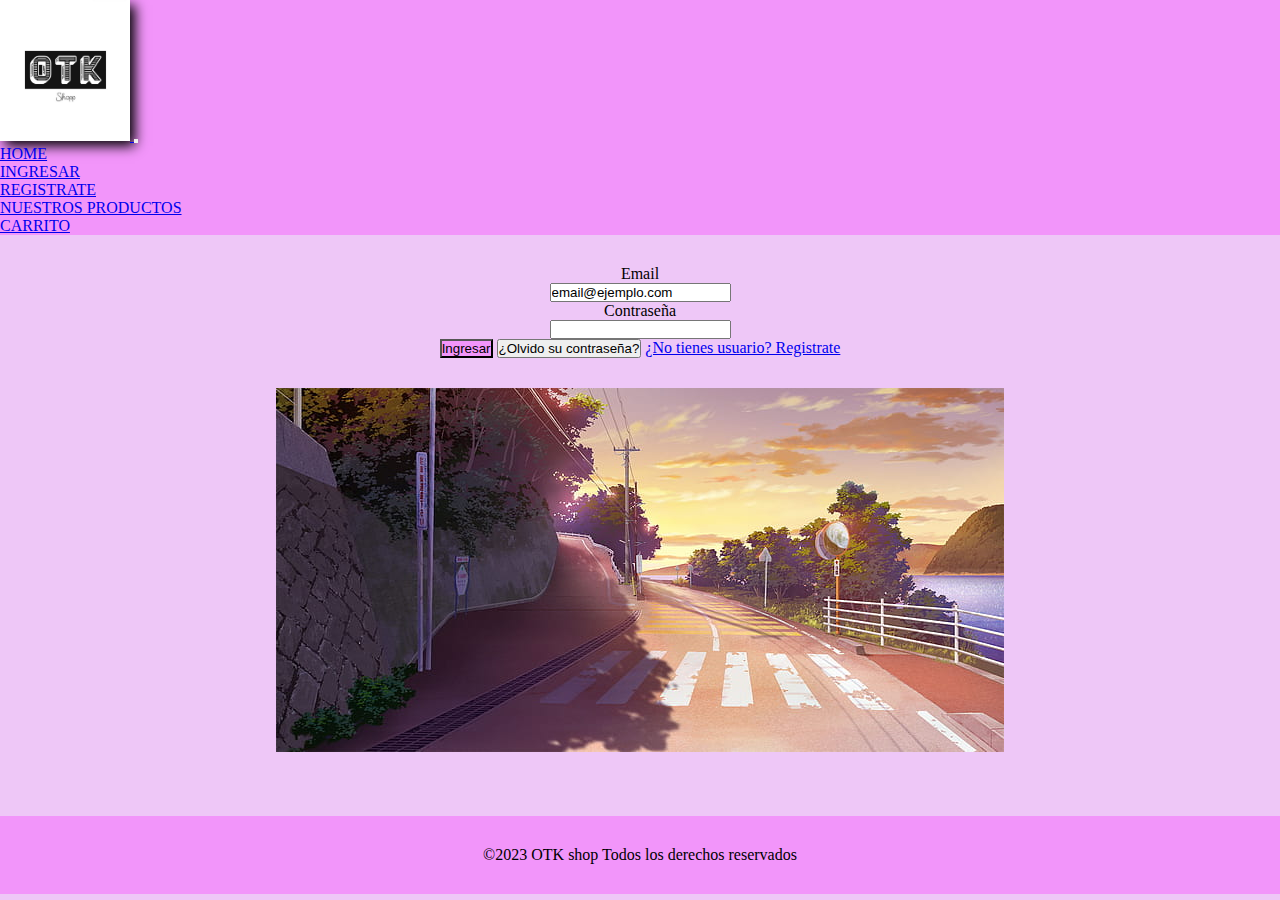
==== views/login.html @ ab4f52c2 "subo mi primer proyecto de CH" ====
<!DOCTYPE html>
<html lang="es">
<head>
    <meta charset="UTF-8">
    <meta name="viewport" content="width=device-width, initial-scale=1.0">
                                  <!-- BOOSTRAPT -->
     <link href="https://cdn.jsdelivr.net/npm/bootstrap@5.3.2/dist/css/bootstrap.min.css" rel="stylesheet"
     integrity="sha384-T3c6CoIi6uLrA9TneNEoa7RxnatzjcDSCmG1MXxSR1GAsXEV/Dwwykc2MPK8M2HN" crossorigin="anonymous">

     
      
    <link rel="stylesheet" href="../css/estilo.css">
    <title>Ingresar</title>
</head>
<body>
    <header>
        <!-- NAVBAR CON BOOTSTRAP -->
        <nav class="navbar navbar-expand-lg  navegacion">
            <div class="container-fluid">
                <a class="navbar-brand" href="#">
                    <img class="logoOtk" src="../img/logootk.jpg" alt="logo otk">
                </a>
                <button class="navbar-toggler" type="button" data-bs-toggle="collapse" data-bs-target="#navbarNav"
                    aria-controls="navbarNav" aria-expanded="false" aria-label="Toggle navigation">
                    <span class="navbar-toggler-icon"></span>
                </button>
                <div class="collapse navbar-collapse" id="navbarNav">
                    <ul class="navbar-nav ms-auto menuOtk">
                        <li class="nav-item">
                            <a class="nav-link active" aria-current="page" href="../index.html">Home</a>
                        </li>
                        <li class="nav-item">
                            <a class="nav-link" href="login.html"> Ingresar</a>
                        </li>
                        <li class="nav-item">
                            <a class="nav-link" href="register.html"> Registrate </a>
                        </li>
                        <li class="nav-item">
                            <a class="nav-link" href="productos.html"> Nuestros productos</a>
                        </li>
                        <li class="nav-item">
                            <a class="nav-link" href="carrito.html"> Carrito </a>
                        </li>
                    </ul>
                </div>
            </div>
        </nav>


    </header>

    <main>
        <div class="mb-3 row">
            <label for="staticEmail" class="col-sm-2 col-form-label"> Email </label>
            <div class="col-sm-10">
              <input type="text" readonly class="form-control" id="staticEmail" value="email@ejemplo.com">
            </div>
          </div>
          <div class="mb-3 row">
            <label for="inputPassword" class="col-sm-2 col-form-label"> Contraseña </label>
            <div class="col-sm-10">
              <input type="password" class="form-control" id="inputPassword">
            </div>
          </div>
          <button type="button" class="btn btnButton"> Ingresar </button>
                <button type="button" class="btn btn-link"> ¿Olvido su contraseña? </button>
                <a class="btn btn-link" href="../views/register.html" role="button"> ¿No tienes usuario? Registrate </a>

                <img src="../img/fondoanime.jpg" class="img-fluid" alt=" Fondo anime">


    </main>

    
    <footer>
        <p>&copy;2023 OTK shop  
            Todos los derechos reservados</p>
       </footer>

       <script src="https://cdn.jsdelivr.net/npm/bootstrap@5.3.2/dist/js/bootstrap.bundle.min.js"
        integrity="sha384-C6RzsynM9kWDrMNeT87bh95OGNyZPhcTNXj1NW7RuBCsyN/o0jlpcV8Qyq46cDfL"
        crossorigin="anonymous"></script>
</body>
</html>
---- css/estilo.css ----
*{
    padding: 0%;
    margin: 0%;
}

body {
    background-color: rgb(238, 199, 247);
}



main{
    text-align: center;
    padding: 20px;
    margin: 10px 30px;
    border: 5px;

}

.p {
    text-align: center;
    padding: 10px;
    margin: 5px 10px;
    
}
h2{
    text-align: center;
}

/* FOOTER */
footer {
    background-color:  rgb(242, 149, 250);
    display: flex;
    justify-content: center;
    
    

}

 p  {
    display: flex;
    text-decoration: solid;
    justify-content: center;
    margin: 20px;
    padding: 10px;

    
 }

.imagen {
    width: 100%;
  height: auto;
  box-shadow: 5px 8px 12px black;

}



 
/* iframe*/
iframe {
    display: block;
    margin: 20px;
    padding: 10px;
    width: 450px;
}

 
/* NAVEGACION */

.logoOtk {
    width: 130px;
    box-shadow: 5px 5px 12px black;
}

.navegacion{
    background-color: rgb(242, 149, 250);
    border-top: rgb(129, 32, 151);
}

.menuOtk a {
    text-transform: uppercase;


}

.menuOtk a:hover {
    background-color: violet ;
}
 
/* INDEX */

.buttonPromo  {
    
    display: flex;
    flex-direction: row;
    margin: 20px;
    padding: 5px;
    
    

}
.texto{
    display: flex;
    flex-direction: row;
    text-align: center;
    
}

h2{
    text-align: center;
}






/* Formulario */

/* form{
    margin-top: 30px;
    text-align: center;

    
}




 input, textarea, label { 
    display: block;
    width: 50%;
    padding: 5px;
    margin: 10px;
    font-size: 15px;
    margin-bottom: 5px;
    align-content: center;
    align-items: center;
    margin: 0 auto;
    
} */




/*PRODUCTOS*/
 


.imagenProducto {
    margin: 50px;
    border: 3px  white ridge;
    width: 300px;
    height: 350px;
    box-shadow: 4px 8px 12px black;

}

.contenedorProducto{
   display: inline-block;
   border: 5px;
}



/* BOTONES CARD */

.btnButton{
    background-color:  rgb(242, 149, 250) ;
    color: black;
}

.btnButton:hover{
    background-color: violet  ;
    color: black;
}


/* CARRITO */

.cardCarrito{
   display: flex;
   border-radius: 1px black ;
   margin: 15px;
   padding: 10px;
   justify-content: center;

}

.img-fluid{
     margin: 30px;
     
}

.imagenCard{
    box-shadow: 5px 8px 12px black;
}





 


@media screen and (max-width: 600px) {
    body {
        display: block;
        width: 100%;
    }
    iframe {
        width: 70%;

    }
}

@media screen and (max-width: 1020px) {
   
    footer {
        margin: auto;
        width: 100%;

    }

}

@media screen and (max-width: 600px) {
    .cardCarrito {
        display: flex;
        align-items: center;
        flex-direction: column;
        margin-top: 15px;
       
    }

    .buttonPromo{
        display: flex;
        flex-direction: column;
        text-align: center;

    }
    
}
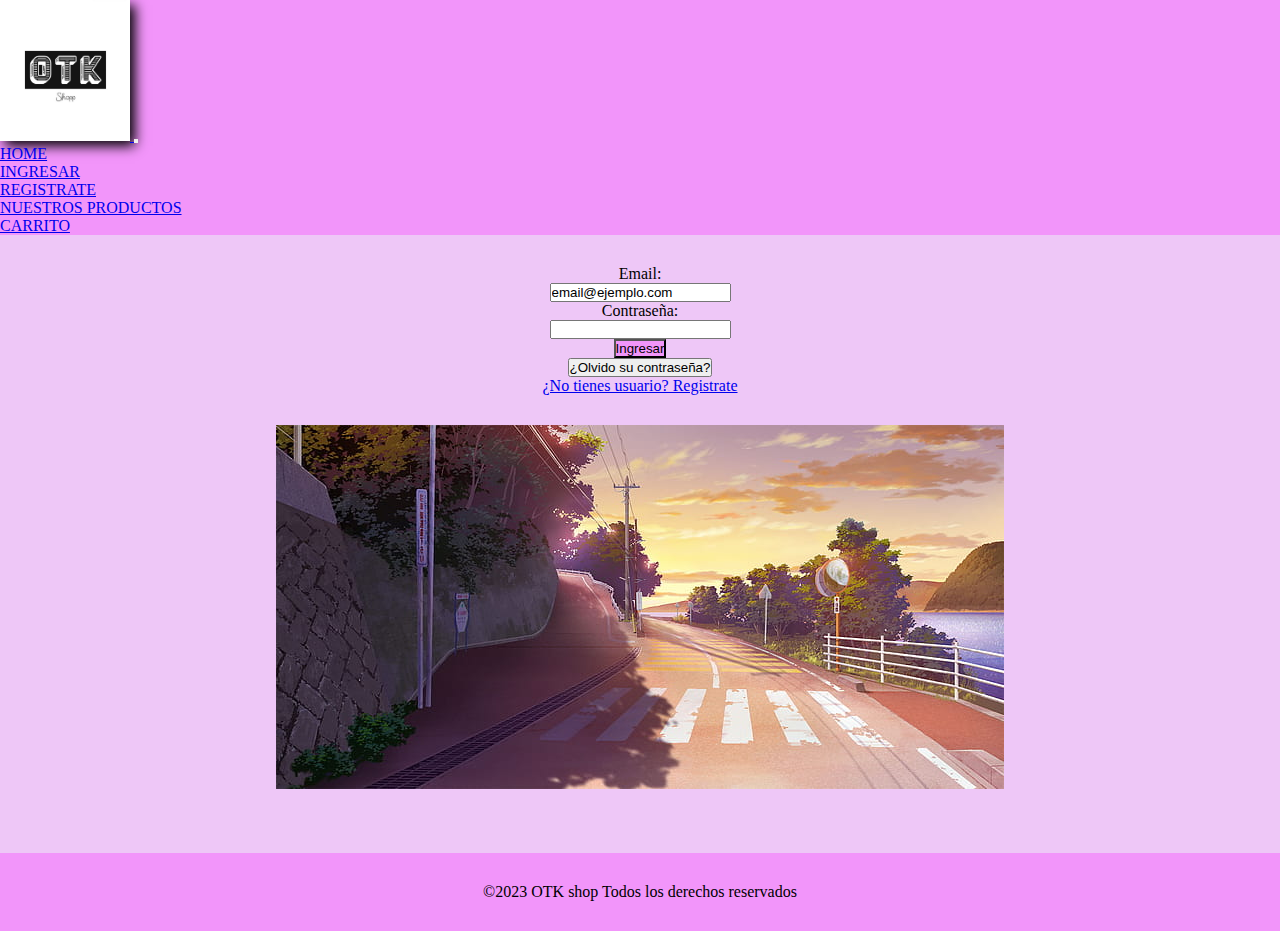
==== commit 208369b8: "arregle detalles del login e index" ====
--- a/views/login.html
+++ b/views/login.html
@@ -1,17 +1,19 @@
 <!DOCTYPE html>
 <html lang="es">
+
 <head>
     <meta charset="UTF-8">
     <meta name="viewport" content="width=device-width, initial-scale=1.0">
-                                  <!-- BOOSTRAPT -->
-     <link href="https://cdn.jsdelivr.net/npm/bootstrap@5.3.2/dist/css/bootstrap.min.css" rel="stylesheet"
-     integrity="sha384-T3c6CoIi6uLrA9TneNEoa7RxnatzjcDSCmG1MXxSR1GAsXEV/Dwwykc2MPK8M2HN" crossorigin="anonymous">
+    <!-- BOOSTRAPT -->
+    <link href="https://cdn.jsdelivr.net/npm/bootstrap@5.3.2/dist/css/bootstrap.min.css" rel="stylesheet"
+        integrity="sha384-T3c6CoIi6uLrA9TneNEoa7RxnatzjcDSCmG1MXxSR1GAsXEV/Dwwykc2MPK8M2HN" crossorigin="anonymous">
 
-     
-      
+
+
     <link rel="stylesheet" href="../css/estilo.css">
     <title>Ingresar</title>
 </head>
+
 <body>
     <header>
         <!-- NAVBAR CON BOOTSTRAP -->
@@ -51,34 +53,36 @@
 
     <main>
         <div class="mb-3 row">
-            <label for="staticEmail" class="col-sm-2 col-form-label"> Email </label>
+            <label for="staticEmail" class="col-sm-2 col-form-label"> Email: </label>
             <div class="col-sm-10">
-              <input type="text" readonly class="form-control" id="staticEmail" value="email@ejemplo.com">
+                <input type="text" readonly class="form-control" id="staticEmail" value="email@ejemplo.com">
             </div>
-          </div>
-          <div class="mb-3 row">
-            <label for="inputPassword" class="col-sm-2 col-form-label"> Contraseña </label>
+        </div>
+        <div class="mb-3 row">
+            <label for="inputPassword" class="col-sm-2 col-form-label"> Contraseña: </label>
             <div class="col-sm-10">
-              <input type="password" class="form-control" id="inputPassword">
+                <input type="password" class="form-control" id="inputPassword">
             </div>
-          </div>
-          <button type="button" class="btn btnButton"> Ingresar </button>
-                <button type="button" class="btn btn-link"> ¿Olvido su contraseña? </button>
-                <a class="btn btn-link" href="../views/register.html" role="button"> ¿No tienes usuario? Registrate </a>
-
-                <img src="../img/fondoanime.jpg" class="img-fluid" alt=" Fondo anime">
+        </div>
+        <div  class="botonLink">
+            <button type="button" class="btn btnButton"> Ingresar </button>
+            <button type="button" class="btn btn-link"> ¿Olvido su contraseña? </button>
+            <a class="btn btn-link" href="../views/register.html" role="button"> ¿No tienes usuario? Registrate </a>
+        </div>
+        <img src="../img/fondoanime.jpg" class="img-fluid imgLogin" alt=" Fondo anime">
 
 
     </main>
 
-    
+
     <footer>
-        <p>&copy;2023 OTK shop  
+        <p>&copy;2023 OTK shop
             Todos los derechos reservados</p>
-       </footer>
+    </footer>
 
-       <script src="https://cdn.jsdelivr.net/npm/bootstrap@5.3.2/dist/js/bootstrap.bundle.min.js"
+    <script src="https://cdn.jsdelivr.net/npm/bootstrap@5.3.2/dist/js/bootstrap.bundle.min.js"
         integrity="sha384-C6RzsynM9kWDrMNeT87bh95OGNyZPhcTNXj1NW7RuBCsyN/o0jlpcV8Qyq46cDfL"
         crossorigin="anonymous"></script>
 </body>
+
 </html>--- a/css/estilo.css
+++ b/css/estilo.css
@@ -1,4 +1,4 @@
-*{
+* {
     padding: 0%;
     margin: 0%;
 }
@@ -9,7 +9,7 @@
 
 
 
-main{
+main {
     text-align: center;
     padding: 20px;
     margin: 10px 30px;
@@ -21,42 +21,43 @@
     text-align: center;
     padding: 10px;
     margin: 5px 10px;
-    
-}
-h2{
+
+}
+
+h2 {
     text-align: center;
 }
 
 /* FOOTER */
 footer {
-    background-color:  rgb(242, 149, 250);
-    display: flex;
-    justify-content: center;
-    
-    
-
-}
-
- p  {
+    background-color: rgb(242, 149, 250);
+    display: flex;
+    justify-content: center;
+
+
+
+}
+
+p {
     display: flex;
     text-decoration: solid;
     justify-content: center;
     margin: 20px;
     padding: 10px;
 
-    
- }
+
+}
 
 .imagen {
     width: 100%;
-  height: auto;
-  box-shadow: 5px 8px 12px black;
-
-}
-
-
-
- 
+    height: auto;
+    box-shadow: 5px 8px 12px black;
+
+}
+
+
+
+
 /* iframe*/
 iframe {
     display: block;
@@ -65,7 +66,7 @@
     width: 450px;
 }
 
- 
+
 /* NAVEGACION */
 
 .logoOtk {
@@ -73,7 +74,7 @@
     box-shadow: 5px 5px 12px black;
 }
 
-.navegacion{
+.navegacion {
     background-color: rgb(242, 149, 250);
     border-top: rgb(129, 32, 151);
 }
@@ -85,34 +86,32 @@
 }
 
 .menuOtk a:hover {
-    background-color: violet ;
-}
- 
+    background-color: violet;
+}
+
 /* INDEX */
 
-.buttonPromo  {
-    
+.buttonPromo {
+
     display: flex;
     flex-direction: row;
     margin: 20px;
     padding: 5px;
-    
-    
-
-}
-.texto{
+
+
+
+}
+
+.texto {
     display: flex;
     flex-direction: row;
     text-align: center;
-    
-}
-
-h2{
-    text-align: center;
-}
-
-
-
+
+}
+
+h2 {
+    text-align: center;
+}
 
 
 
@@ -145,63 +144,76 @@
 
 
 /*PRODUCTOS*/
- 
+
 
 
 .imagenProducto {
     margin: 50px;
-    border: 3px  white ridge;
+    border: 3px white ridge;
     width: 300px;
     height: 350px;
     box-shadow: 4px 8px 12px black;
 
 }
 
-.contenedorProducto{
-   display: inline-block;
-   border: 5px;
+.contenedorProducto {
+    display: inline-block;
+    border: 5px;
+}
+
+/* BOTON LOGIN */
+.botonLink{
+    align-items: center;
+    display: flex;
+    justify-content: center;
+    flex-direction: column;
+
 }
 
 
 
 /* BOTONES CARD */
 
-.btnButton{
-    background-color:  rgb(242, 149, 250) ;
+.btnButton {
+    background-color: rgb(242, 149, 250);
     color: black;
-}
-
-.btnButton:hover{
-    background-color: violet  ;
+   
+}
+
+.btnButton:hover {
+    background-color: violet;
     color: black;
 }
 
 
 /* CARRITO */
 
-.cardCarrito{
-   display: flex;
-   border-radius: 1px black ;
-   margin: 15px;
-   padding: 10px;
-   justify-content: center;
-
-}
-
-.img-fluid{
-     margin: 30px;
-     
-}
-
-.imagenCard{
+.cardCarrito {
+    display: flex;
+    border-radius: 1px black;
+    margin: 15px;
+    padding: 10px;
+    justify-content: center;
+
+}
+
+/* LOGIN  */
+
+.imgLogin {
+    margin: 30px;
+    
+
+}
+
+.imagenCard {
     box-shadow: 5px 8px 12px black;
-}
-
-
-
-
-
- 
+} 
+
+
+
+
+
+
 
 
 @media screen and (max-width: 600px) {
@@ -209,14 +221,18 @@
         display: block;
         width: 100%;
     }
+
     iframe {
         width: 70%;
 
     }
+    .card {
+        margin: 10px;
+    }
 }
 
 @media screen and (max-width: 1020px) {
-   
+
     footer {
         margin: auto;
         width: 100%;
@@ -231,17 +247,42 @@
         align-items: center;
         flex-direction: column;
         margin-top: 15px;
-       
-    }
-
-    .buttonPromo{
+
+    }
+
+    .buttonPromo {
         display: flex;
         flex-direction: column;
         text-align: center;
 
     }
-    
-}
-
-
-
+
+}
+@media screen and (max-width: 600px) {
+
+    .contenedorProducto {
+        align-items: center;
+        text-align: center;
+        display: flex;
+        justify-content: center;
+        flex-direction: column;
+
+    }
+
+}
+
+@media screen and (max-width: 600px) {
+    .imgLogin {
+        margin: auto;
+    }
+
+    .botonLink{
+        align-items: center;
+        display: flex;
+        justify-content: center;
+        flex-direction: column;
+
+
+    }
+
+}